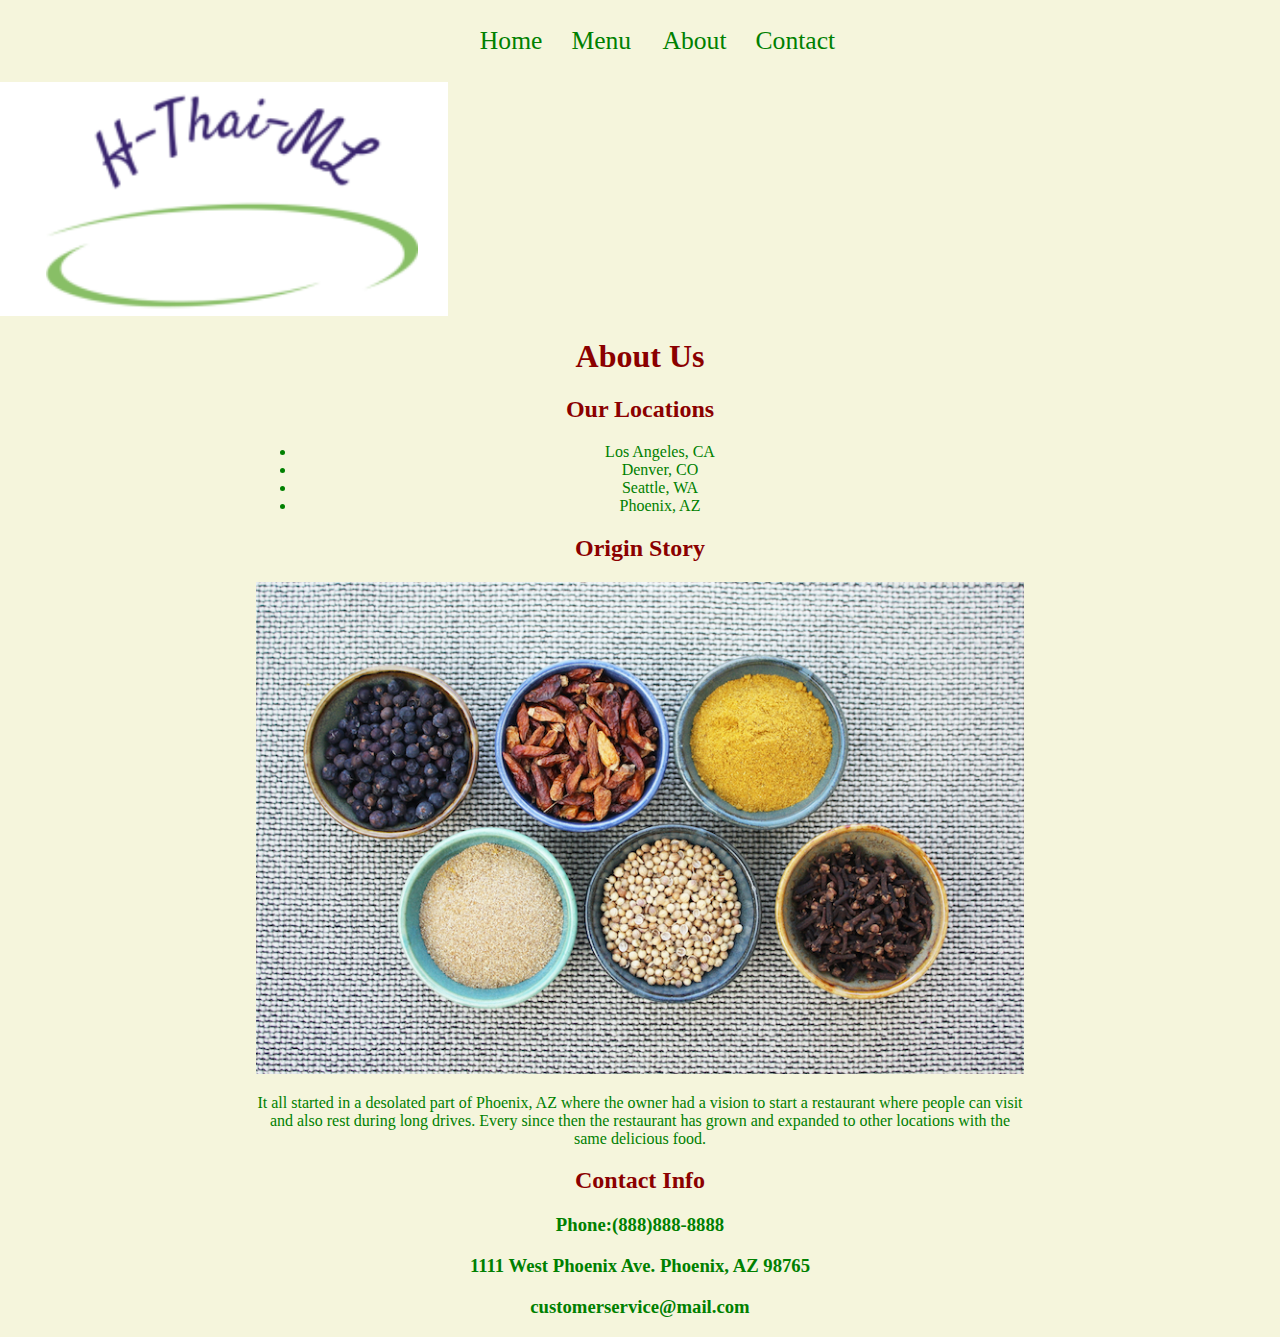
==== about.html @ a5fa5afe "added code" ====
<!DOCTYPE html>
<html lang="en">
<head>
    <meta charset="UTF-8">
    <meta name="viewport" content="width=device-width, initial-scale=1.0">
    <title>Document</title>
    <!-- Remember to link to your CSS file! -->
    <link rel="stylesheet" href="./assets/css/style.css" type="text/css">
</head>
<body>
    <!-- ABOUT PAGE -->
    <!-- TODO: Navbar here -->
    <nav>
        <ul>
    <li>
        <a href="index.html">Home</a>
    </li>
    <li>
        <a href="menu.html">Menu </a>
    </li>
    <li>
        <a href="about.html">About</a>
    </li>
    <li><a href="contact.html">Contact </a>
    </li>
    </ul>
</nav>
<!-- TODO: Banner Image here-->
<div id="banner">
    <img src="./assets/images/banner.png" alt="Banner">
</div>


    <main>
        <!-- About page code here -->

        <h1>About Us</h1>
        <h2>Our Locations</h2>
        <ul>
        <li>Los Angeles, CA</li>
        <li>Denver, CO</li>
        <li>Seattle, WA</li>
        <li>Phoenix, AZ</li>
    </ul>
    <h2>Origin Story</h2>
    <img src="./assets/images/about.jpg" alt="spices">
    <p> It all started in a desolated part of Phoenix, AZ where the 
        owner had a vision to start a restaurant where people can visit
        and also rest during long drives. Every since then the restaurant
        has grown and expanded to other locations with the same delicious food.    
    </p>
    <h2>Contact Info</h2>
    <h3>Phone:(888)888-8888</h3>
    <h3>1111 West Phoenix Ave. Phoenix, AZ 98765</h3>
    <h3> customerservice@mail.com</h3>
    </main>
    <link 
    rel="stylesheet" 
    href="https://pro.fontawesome.com/releases/v5.10.0/css/all.css" 
    integrity="sha384-AYmEC3Yw5cVb3ZcuHtOA93w35dYTsvhLPVnYs9eStHfGJvOvKxVfELGroGkvsg+p" 
    crossorigin="anonymous"/>
</body>
</html>
---- assets/css/style.css ----
html,
body {
    margin: 0;
    padding: 0;
    background-color: beige;
    text-align: center;
}

h1,
h2 {
    color: darkred;
}

h3, 
p,
li {
    color: green;
}

img {
    width: 100%;
    height: auto;
    max-width: 100%;
}

main {
    margin: 0 20%;
}

nav {
    background-color: beige;
    padding: 10px;
}

nav ul {
    list-style-type: none;
    text-align: center;
}

nav li {
    display: inline;
}

nav a {
    text-decoration: none;
    font-size: 1.6em;
    color: green;
    margin-right: 25px;
}

nav a:hover {
    color: darkred;
}

#banner {
    width: 35%;
    height: 25%;
    background-color: white;
}
.banner{
    text-align: center;
}

.service {
    display: inline-block;
    background-color: white;
    border: 5px solid green;
    border-radius: 5px;
    color: darkred;
    font-size: 2em;
    padding: 20px;
    margin: 10px;
}

.service2 {
    display: inline-block;
    background-color: white;
    border: 5px solid green;
    border-radius: 5px;
    color: darkred;
    font-size: 2em;
    padding: 20px;
    margin: 10px;
}
.service3 {
    display: inline-block;
    background-color: white;
    border: 5px solid green;
    border-radius: 5px;
    color: darkred;
    font-size: 2em;
    padding: 20px;
    margin: 10px;
}
table {
    border: 3px solid black;
    width: 100%;
}
  
td,
th {
    border: 1px solid black;
    padding: 5px;
}
nav {
    width: 100%;
}

.service {
    display: inline-block;
    text-align: center;
}
.service2 {
    display: inline-block;
    text-align: center;
}
.service3 {
    display: inline-block;
    text-align: center;
}
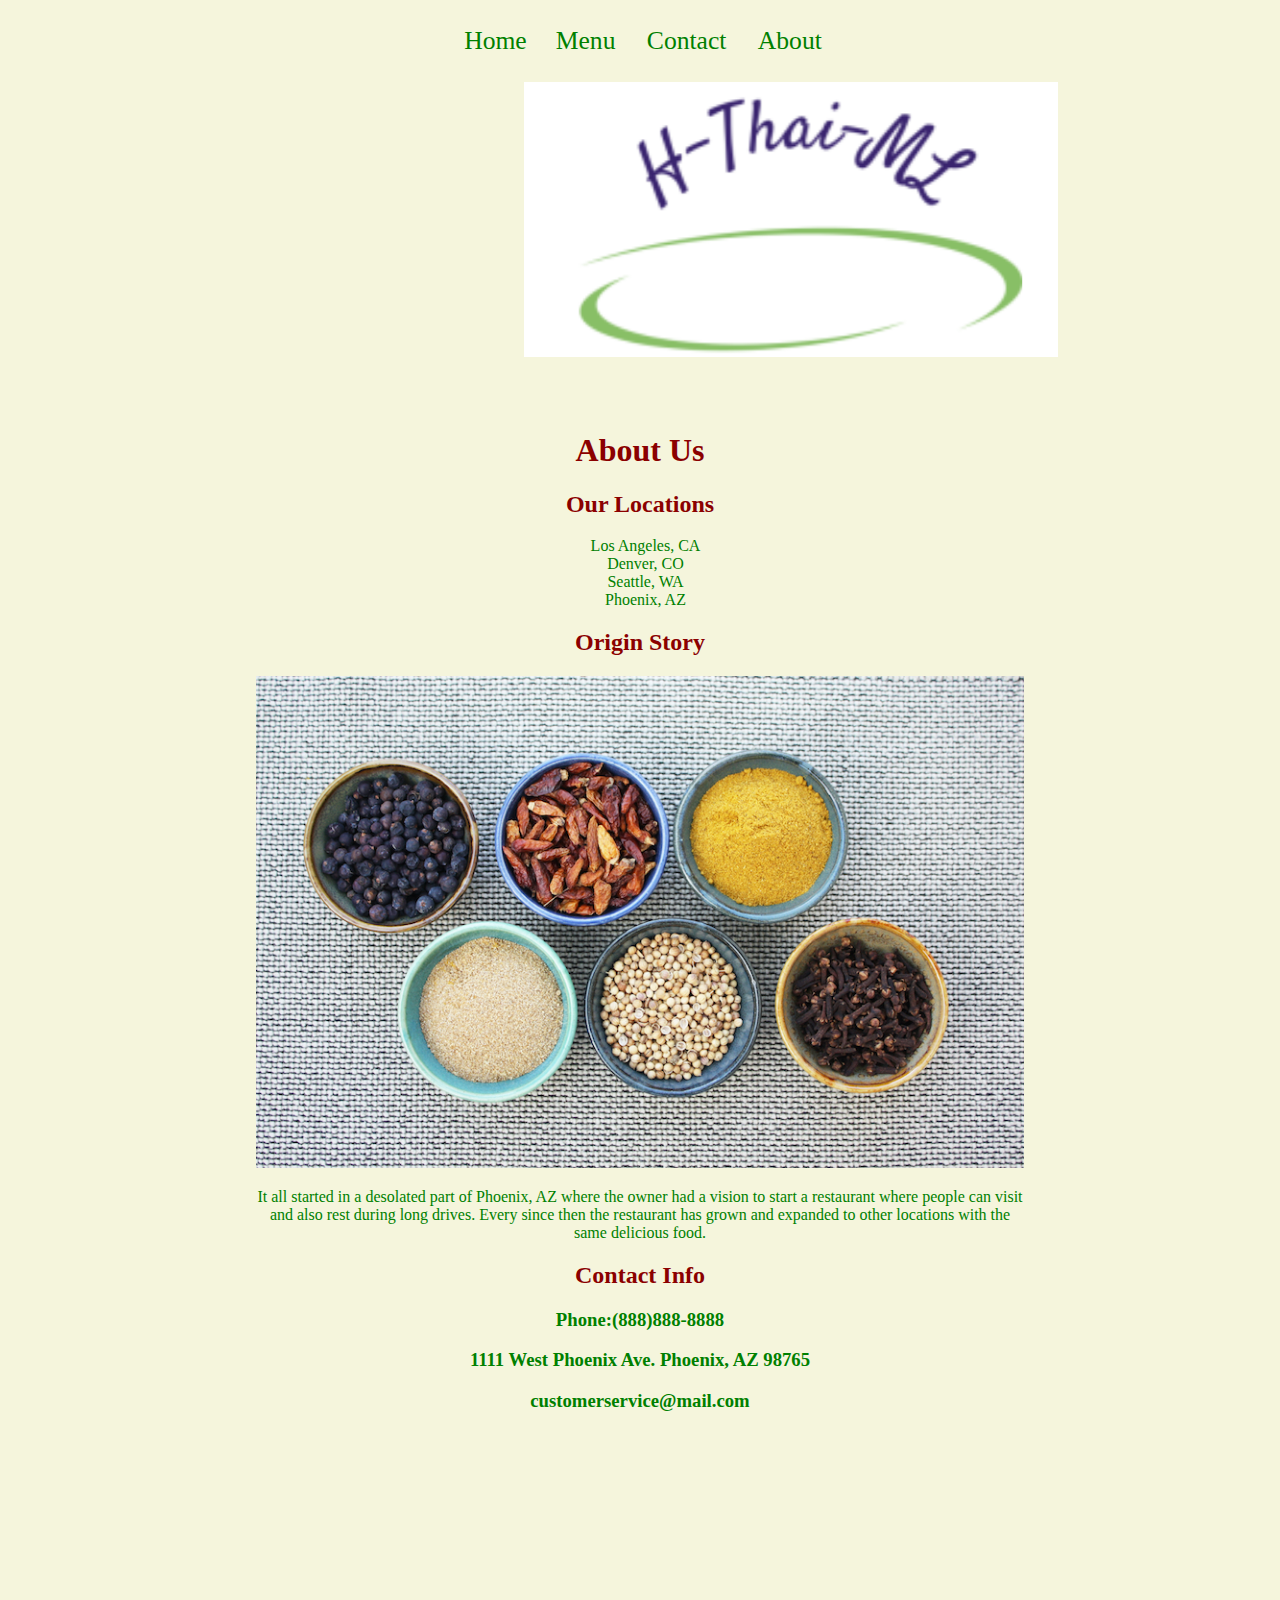
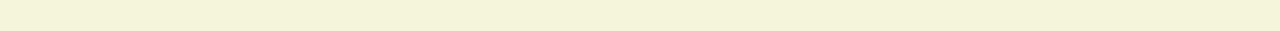
==== commit 75966b9e: "adjust pics" ====
--- a/about.html
+++ b/about.html
@@ -19,14 +19,14 @@
         <a href="menu.html">Menu </a>
     </li>
     <li>
-        <a href="about.html">About</a>
+      <li><a href="contact.html">Contact </a>   
     </li>
-    <li><a href="contact.html">Contact </a>
+   <a href="about.html">About</a>
     </li>
     </ul>
 </nav>
 <!-- TODO: Banner Image here-->
-<div id="banner">
+<div id="bannerz">
     <img src="./assets/images/banner.png" alt="Banner">
 </div>
 
--- a/assets/css/style.css
+++ b/assets/css/style.css
@@ -25,6 +25,10 @@
 
 main {
     margin: 0 20%;
+    padding:200px;
+    padding-top: 50px;
+    padding-left: 0px;
+    padding-right: 0px;
 }
 
 nav {
@@ -53,13 +57,18 @@
 }
 
 #banner {
-    width: 35%;
-    height: 25%;
+    width: 500px;
+    height: 350px;
     background-color: white;
 }
 .banner{
-    text-align: center;
+    padding-right: 130px;
+ 
+    padding-left: 140px;
+    height: 310px;
 }
+    
+
 
 .service {
     display: inline-block;
@@ -117,4 +126,25 @@
 .service3 {
     display: inline-block;
     text-align: center;
+}
+ul li{
+    list-style:none;
+    text-align: center;
+}
+#bannerz{
+    width: 534px;
+    padding-left: 144px;
+}
+#banners{
+    padding-left: 60px;  
+}
+div.banner img{
+   
+    width:700px;
+}
+div#bannerz{
+    padding-left:524px;
+}
+ul{
+padding-left:11px;
 }